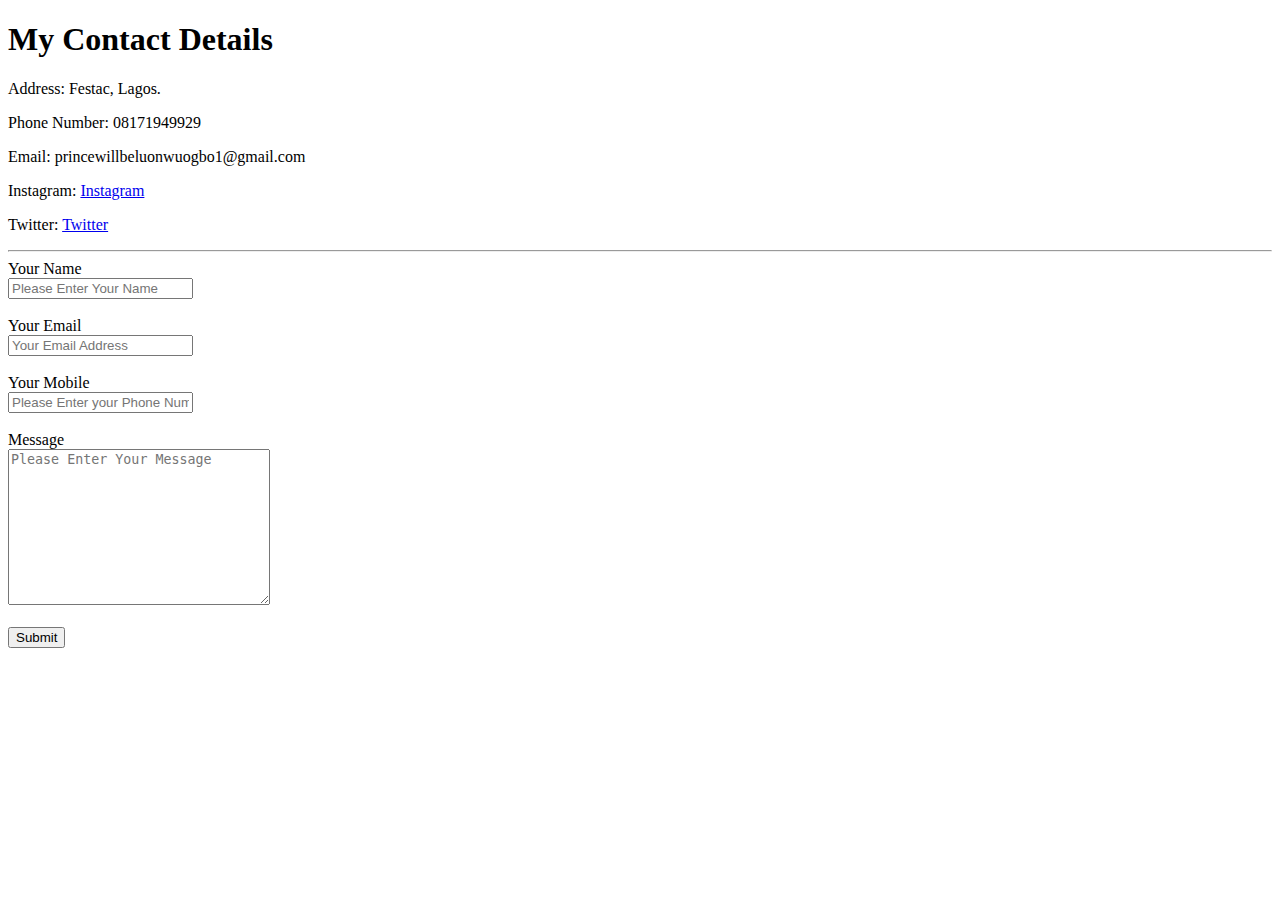
==== contact-me.html @ 90c51631 "Contact Details" ====
<!DOCTYPE html>
<html lang="en">
<head>
    <meta charset="UTF-8">
    <meta http-equiv="X-UA-Compatible" content="IE=edge">
    <meta name="viewport" content="width=device-width, initial-scale=1.0">
    <title>Contact-Me - Nzube</title>
</head>
<body>
    <h1>My Contact Details</h1>
    <p>Address: Festac, Lagos.</p>
    <p>Phone Number: 08171949929</p>
    <p>Email: princewillbeluonwuogbo1@gmail.com</p>
    <p>Instagram: <a href="https://www.instagram.com">Instagram</a></p>
    <p>Twitter: <a href="https://www.twitter.com">Twitter</a></p>
    <hr>
    <form action="mailto:princewillbeluonwuogbo1@gmail.com">
        <label for="Your Name">Your Name</label> <br />
        <input type="text" name="yourName" value="" placeholder="Please Enter Your Name" required>
        <br />
        <br />
        <label for="Your Email">Your Email</label> <br />
        <input type="email" name="yourEmail" value="" placeholder="Your Email Address">
        <br />
        <br />
        <label for="yourMobile">Your Mobile</label> <br />
        <input type="text" name="yourMobile" value="" placeholder="Please Enter your Phone Number">
        <br />  
        <br />
        <label for="yourMessage">Message</label> <br /> 
        <textarea name="yourMessage" id="yourMessage" placeholder="Please Enter Your Message" cols="30" rows="10"></textarea>
        <br />
        <br />
        <input type="submit"> 
    </form>
</body>
</html>
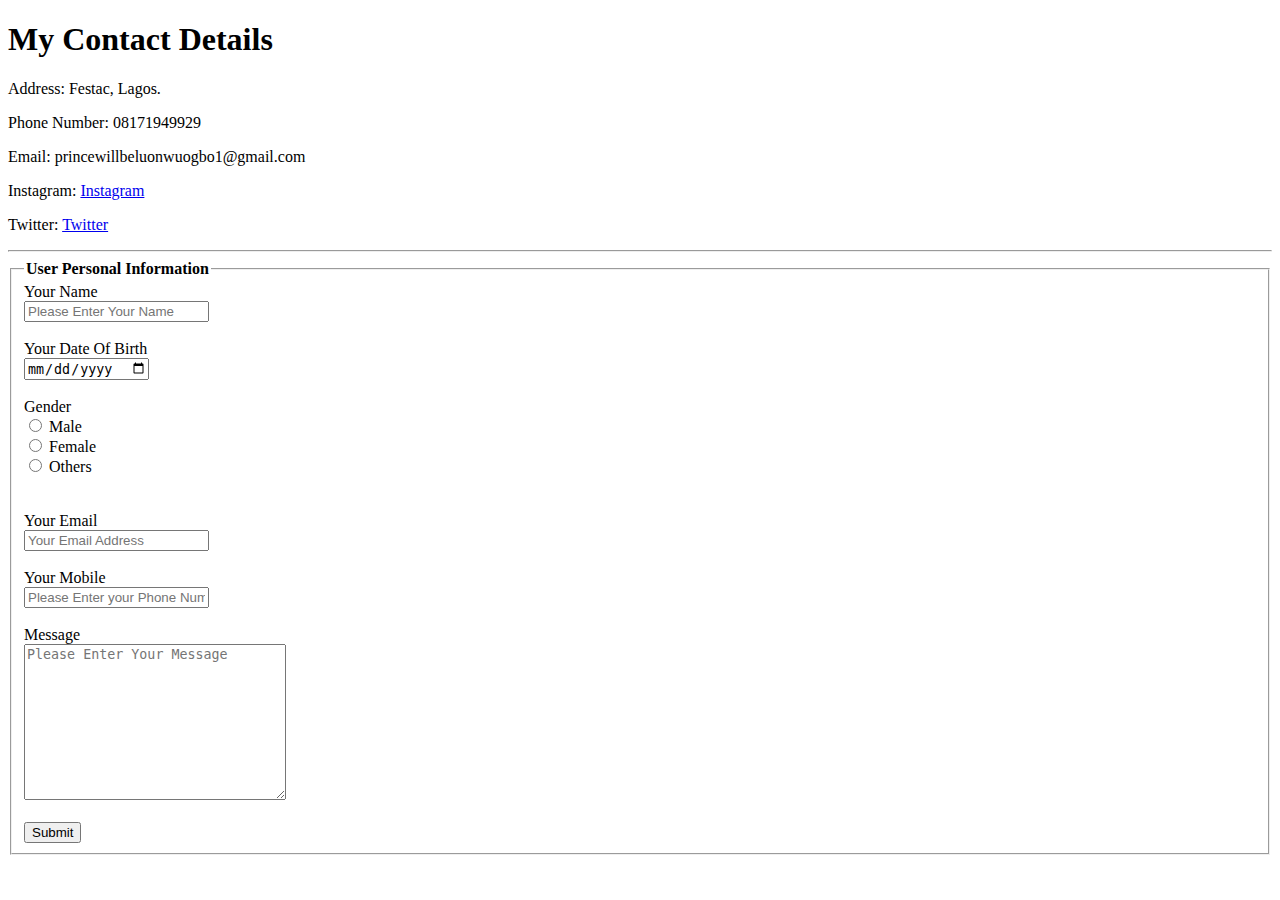
==== commit 8b72d113: "Update Changes" ====
--- a/contact-me.html
+++ b/contact-me.html
@@ -11,27 +11,40 @@
     <p>Address: Festac, Lagos.</p>
     <p>Phone Number: 08171949929</p>
     <p>Email: princewillbeluonwuogbo1@gmail.com</p>
-    <p>Instagram: <a href="https://www.instagram.com">Instagram</a></p>
-    <p>Twitter: <a href="https://www.twitter.com">Twitter</a></p>
+    <p>Instagram: <a href="https://www.instagram.com/zubbyzillion/">Instagram</a></p>
+    <p>Twitter: <a href="https://twitter.com/beluonwuogbo">Twitter</a></p>
     <hr>
     <form action="mailto:princewillbeluonwuogbo1@gmail.com">
-        <label for="Your Name">Your Name</label> <br />
-        <input type="text" name="yourName" value="" placeholder="Please Enter Your Name" required>
-        <br />
-        <br />
-        <label for="Your Email">Your Email</label> <br />
-        <input type="email" name="yourEmail" value="" placeholder="Your Email Address">
-        <br />
-        <br />
-        <label for="yourMobile">Your Mobile</label> <br />
-        <input type="text" name="yourMobile" value="" placeholder="Please Enter your Phone Number">
-        <br />  
-        <br />
-        <label for="yourMessage">Message</label> <br /> 
-        <textarea name="yourMessage" id="yourMessage" placeholder="Please Enter Your Message" cols="30" rows="10"></textarea>
-        <br />
-        <br />
-        <input type="submit"> 
+        <fieldset>
+            <legend><strong>User Personal Information</strong></Legend>
+            <label for="Your Name">Your Name</label> <br />
+            <input type="text" name="yourName" value="" placeholder="Please Enter Your Name" required>
+            <br />
+            <br />
+            <label for="yourDOB">Your Date Of Birth</label> <br />
+            <input type="date" name="yourDOB" value="Date Of Birth">
+            <br />
+            <br />
+            <label for="gender">Gender</label> </br>
+            <input type="radio" name="gender" value="male" id="gender"> Male <br />
+            <input type="radio" name="gender" value="female"id="gender"> Female <br />
+            <input type="radio" name="gender" value="others" id="gender"> Others <br />
+            <br />
+            <br />
+            <label for="Your Email">Your Email</label> <br />
+            <input type="email" name="yourEmail" value="" placeholder="Your Email Address">
+            <br />
+            <br />
+            <label for="yourMobile">Your Mobile</label> <br />
+            <input type="text" name="yourMobile" value="" placeholder="Please Enter your Phone Number">
+            <br />  
+            <br />
+            <label for="yourMessage">Message</label> <br /> 
+            <textarea name="yourMessage" id="yourMessage" placeholder="Please Enter Your Message" cols="30" rows="10"></textarea>
+            <br />
+            <br />
+            <input type="submit"> 
+        </fieldset>
     </form>
 </body>
 </html>